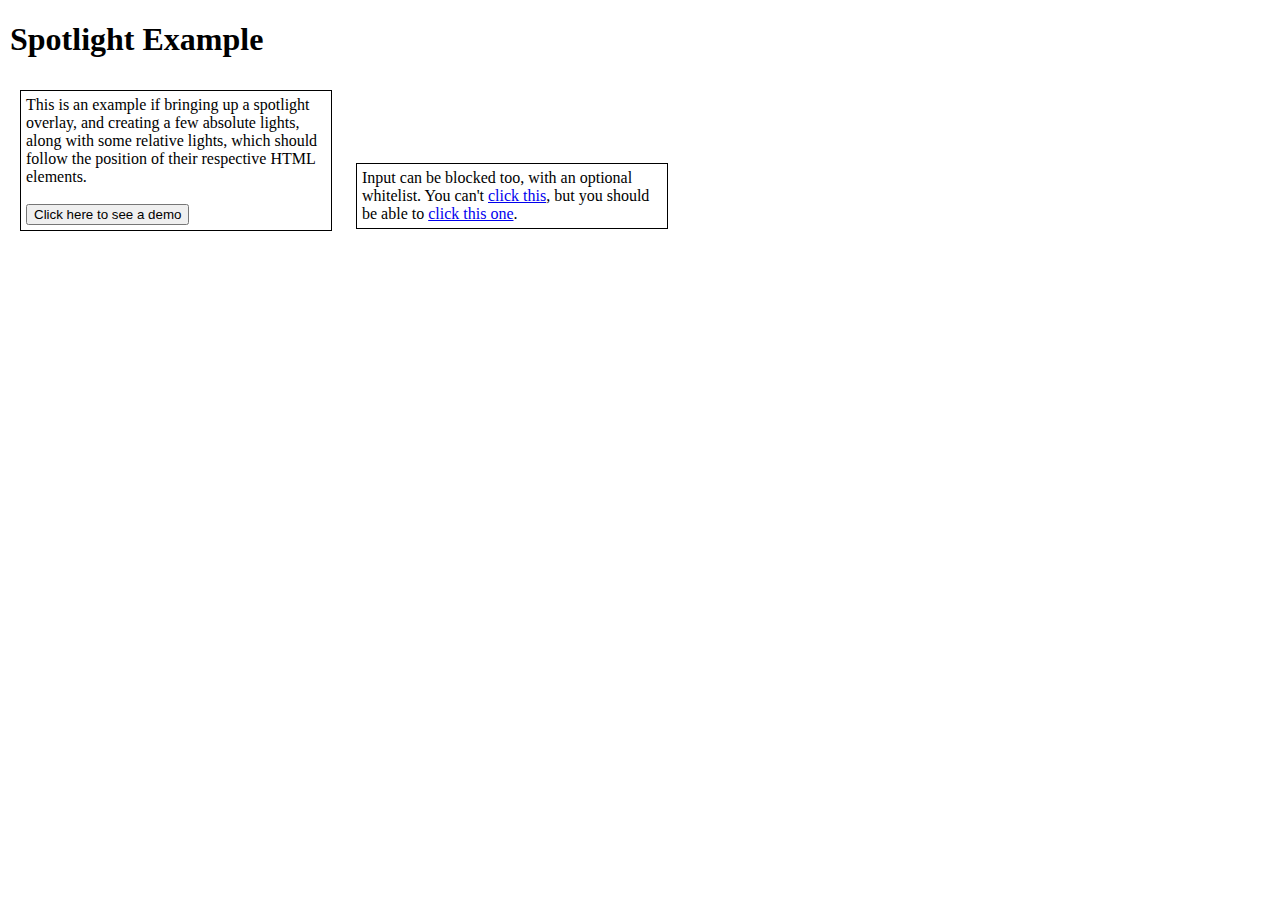
==== src/demo/index.html @ abb5f05d "Move demo files into separate folder." ====
<!DOCTYPE html>
<html>

<head>
	<title>Spotlight Example</title>
	<meta http-equiv="content-type" content="text/html; charset=UTF-8" />
	<link rel="stylesheet" href="spotlight.css" />
	
	<style>
		body {
			margin: 10px;
		}
		p {
			width: 300px;
			padding: 5px;
			border: 1px solid black;
			display: inline-block;
			margin: 10px;
		}		
	</style>
</head>

<body>
	<h1>Spotlight Example</h1>
	<p>
		This is an example if bringing up a spotlight overlay, and creating
		a few absolute lights, along with some relative lights, which should
		follow the position of their respective HTML elements.<br /><br />
		<button id="start-demo" onclick="startDemo();">Click here to see a demo</button>
	</p>
	<p>
		Input can be blocked too, with an optional whitelist.
		You can't <a href="javascript:alert('This shouldn\'t work..')">click this</a>, but you should
		be able to <a href="javascript:alert('It worked!')" id="pointer-target">click this one</a>.
	</p>

	<script src="http://ajax.googleapis.com/ajax/libs/jquery/1.11.0/jquery.min.js"></script>
	<script src="../spotlight.js"></script>
	
	<script>
		var overlay = Spotlight.createOverlay('tutorial-1', {
			disableInput: true,
			inputWhitelist: ['#pointer-target']
		});

		overlay.addLight(null, 100, 100, 100, 100);
		overlay.addLight(null, 0, 5, 240, 80, $('#start-demo'));
		overlay.addPointer(null, 0, 40, $('#pointer-target'));
		overlay.addLight(null, 0, 0, 100, 100, $('#pointer-target'));

		function startDemo() {
			Spotlight.showOverlay('tutorial-1');
			
			window.setTimeout(function() {
				Spotlight.hideOverlay('tutorial-1');
			}, 10000);
		}
	</script>
</body>

</html>
---- src/demo/spotlight.css ----
/* Main spotlight style
----------*/
.spotlight-overlay {
	position: absolute;
	top: 0;
	left: 0;
	display: block;
	opacity: 0.8;
	pointer-events: none;
	z-index: 2000000;
}

/* Example pointer style
----------*/
@keyframes overlay-pointer-anim-top { 0% { margin-top: 0; } 50% { margin-top: -22px; } 100% { margin-top: 0; } }
@keyframes overlay-pointer-anim-bottom { 0% { margin-top: -44px; } 50% { margin-top: -22px; } 100% { margin-top: -44px; } }
@keyframes overlay-pointer-anim-left { 0% { margin-left: 6px; } 50% { margin-left: -16px; } 100% { margin-left: 6px; } }
@keyframes overlay-pointer-anim-right { 0% { margin-left: -38px; } 50% { margin-left: -16px; } 100% { margin-left: -38px; } }

.spotlight-overlay-pointer {
	position: absolute;
	width: 32px;
	height: 45px;
	margin-top: -22px;
	margin-left: -16px;
	pointer-events: none;
	z-index: 2000010;
	background: url('arrow.png') 0 0 no-repeat;
}

/* Overrides based on direction of pointer.
 * TODO: Add all of the prefixed versions here. */
.spotlight-overlay-pointer[data-dir="left"] {
	transform: rotate(-90deg);
	animation: overlay-pointer-anim-left 1s linear infinite;
}
.spotlight-overlay-pointer[data-dir="top"] {
	transform: rotate(0deg);
	animation: overlay-pointer-anim-top 1s linear infinite;
}
.spotlight-overlay-pointer[data-dir="right"] {
	transform: rotate(90deg);
	animation: overlay-pointer-anim-right 1s linear infinite;
}
.spotlight-overlay-pointer[data-dir="bottom"] {
	transform: rotate(-180deg);
	animation: overlay-pointer-anim-bottom 1s linear infinite;
}
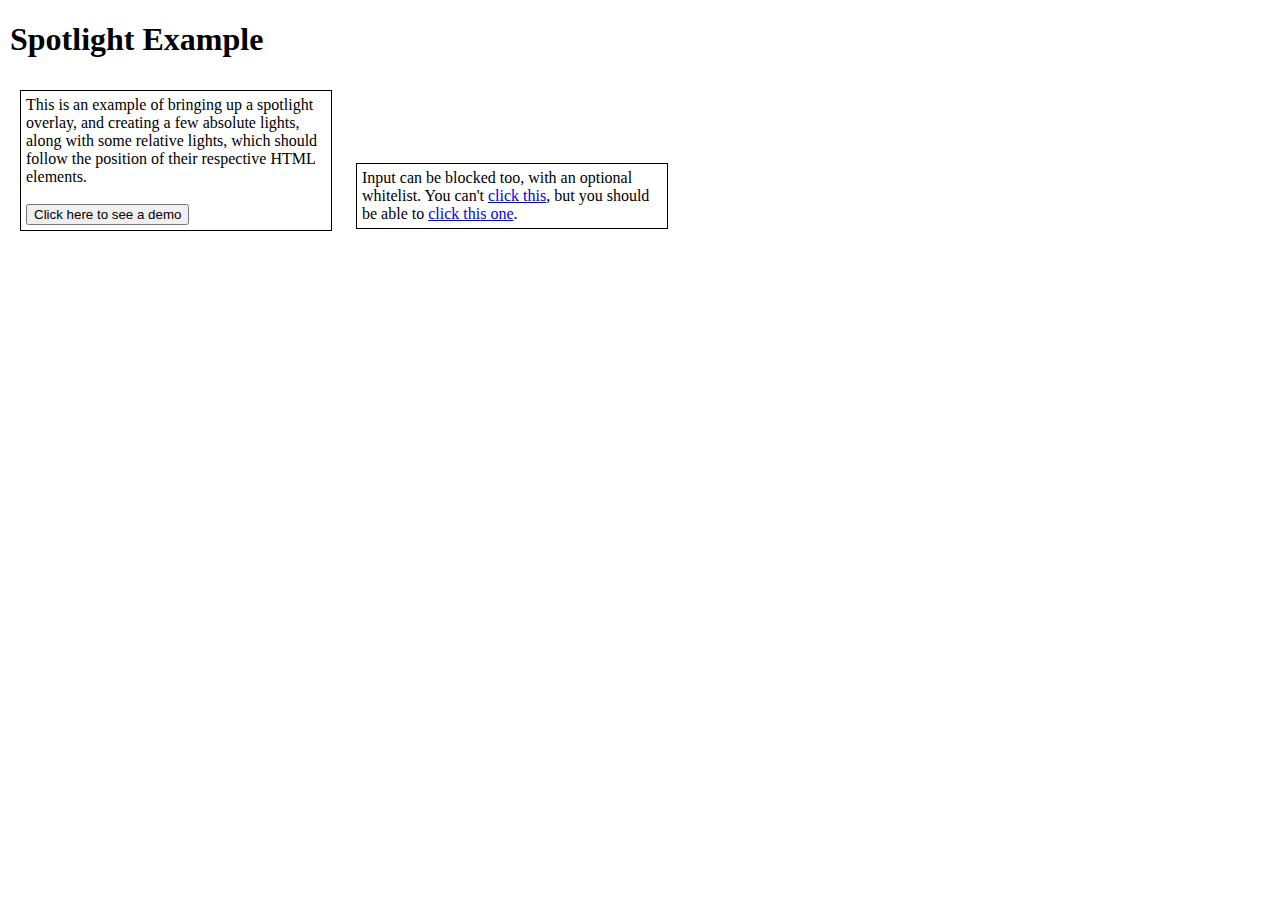
==== commit 2f99de38: "Merge branch 'master' of https://github.com/jordanmc/spotlight-js" ====
--- a/src/demo/index.html
+++ b/src/demo/index.html
@@ -23,7 +23,7 @@
 <body>
 	<h1>Spotlight Example</h1>
 	<p>
-		This is an example if bringing up a spotlight overlay, and creating
+		This is an example of bringing up a spotlight overlay, and creating
 		a few absolute lights, along with some relative lights, which should
 		follow the position of their respective HTML elements.<br /><br />
 		<button id="start-demo" onclick="startDemo();">Click here to see a demo</button>
